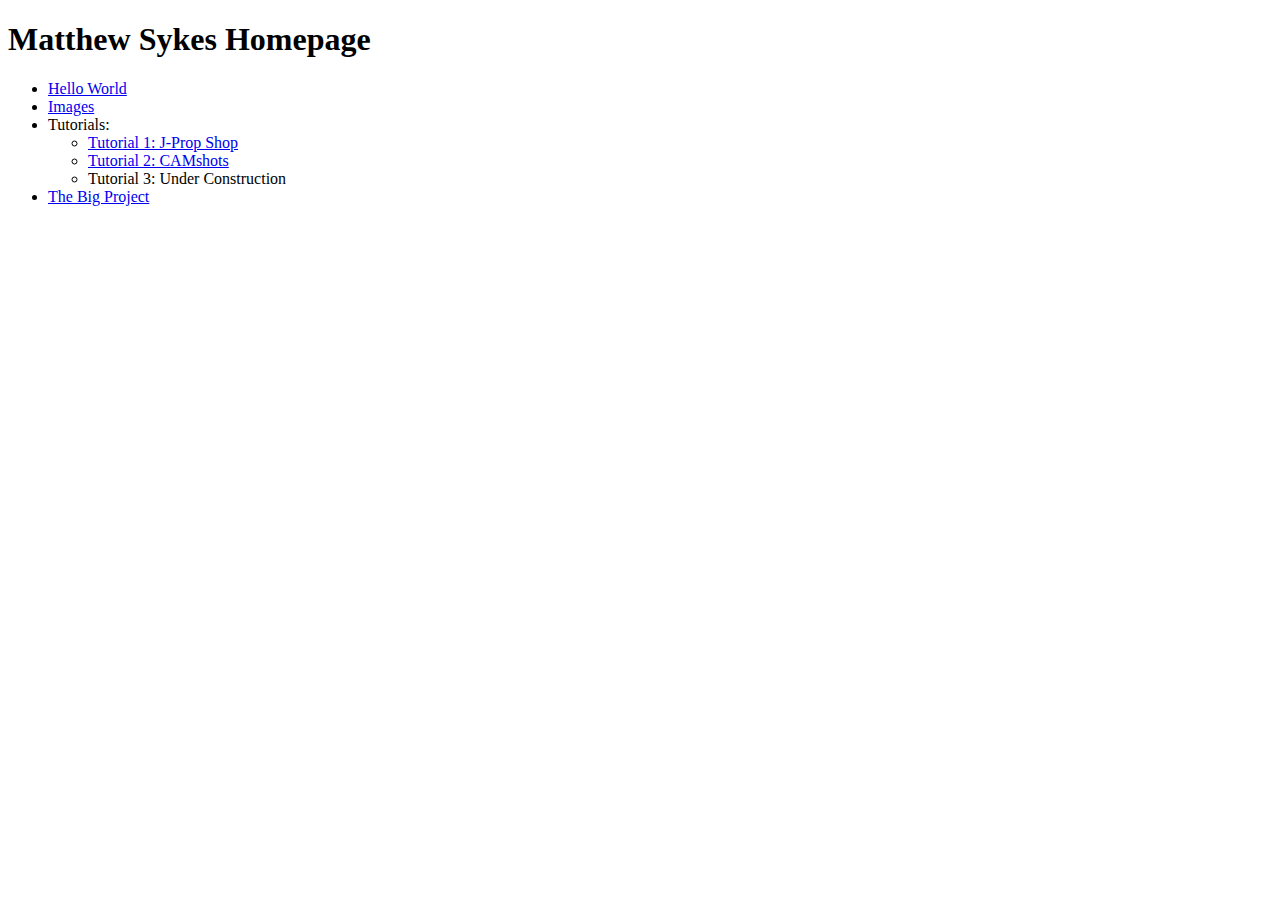
==== html/index.html @ fe3a2e8a "Add files via upload" ====
<!DOCTYPE html>
<html lang="en">
<head>
    <meta charset="UTF-8">
    <meta name="viewport" content="width=device-width, initial-scale=1.0">
    <title>Matthew Sykes | Homepage</title>
</head>
<body>
    <h1>Matthew Sykes Homepage</h1>

    <ul>
        <li><a href="hello_world.html" target="_blank">Hello World</a></li>
        <li><a href="images.html" target="_blank">Images</a></li>
        <li>Tutorials:</li>
            <ul>
                <li><a href="http://ceweb.uml.edu/msyke65870/jprop/index.html" target="_blank">Tutorial 1: J-Prop Shop</a></li>
                <li><a href="http://ceweb.uml.edu/msyke65870/CAMshots/index.html" target="_blank">Tutorial 2: CAMshots</a></li>
                <li>Tutorial 3: Under Construction</li>
            </ul>
        <li><a href="http://ceweb.uml.edu/msyke65870/Project/" target="_blank">The Big Project</a></li>
    </ul>
</body>
</html>
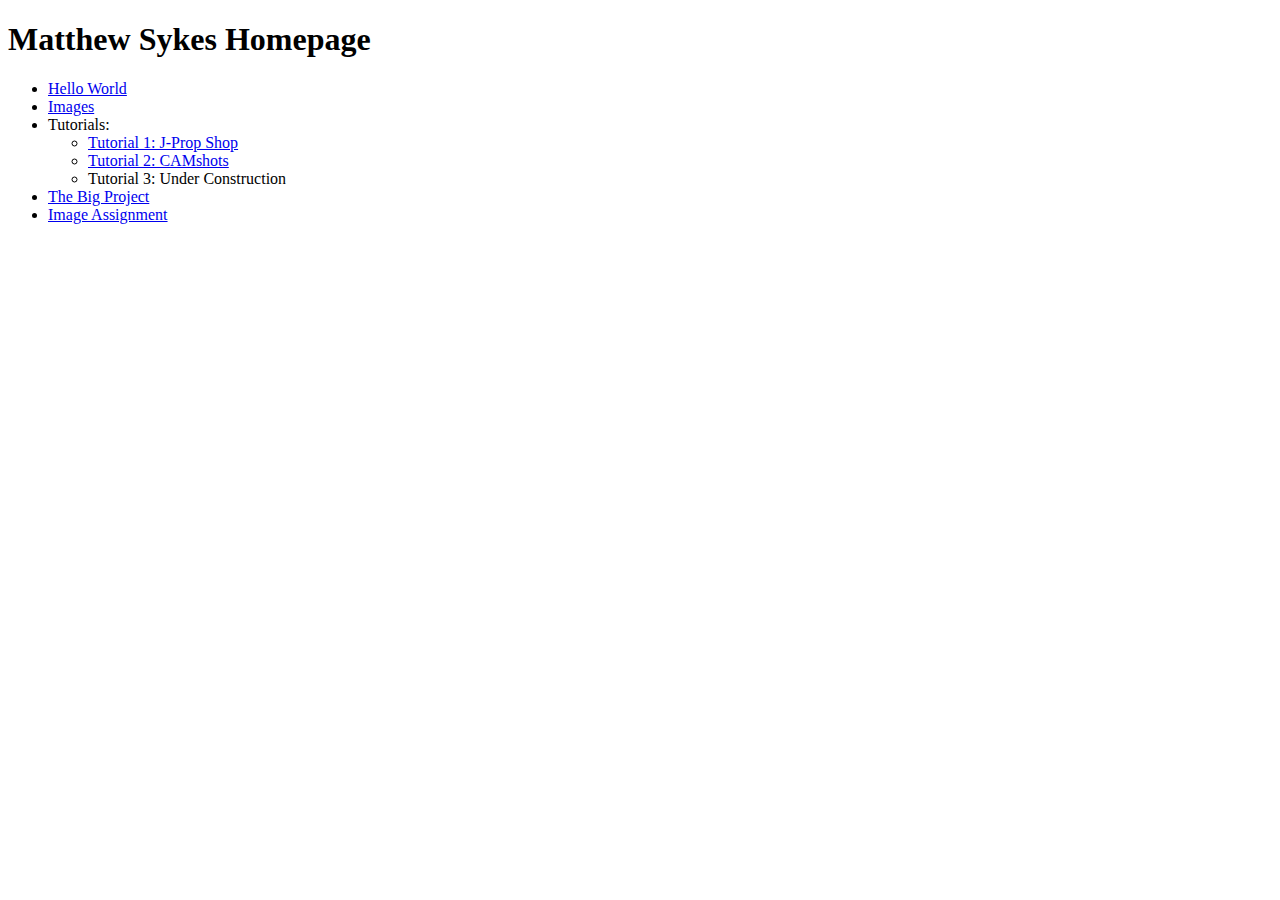
==== commit 2f90f4f8: "Add files via upload" ====
--- a/html/index.html
+++ b/html/index.html
@@ -13,11 +13,12 @@
         <li><a href="images.html" target="_blank">Images</a></li>
         <li>Tutorials:</li>
             <ul>
-                <li><a href="http://ceweb.uml.edu/msyke65870/jprop/index.html" target="_blank">Tutorial 1: J-Prop Shop</a></li>
-                <li><a href="http://ceweb.uml.edu/msyke65870/CAMshots/index.html" target="_blank">Tutorial 2: CAMshots</a></li>
+                <li><a href="jprop/index.html" target="_blank">Tutorial 1: J-Prop Shop</a></li>
+                <li><a href="camshots/index.html" target="_blank">Tutorial 2: CAMshots</a></li>
                 <li>Tutorial 3: Under Construction</li>
             </ul>
-        <li><a href="http://ceweb.uml.edu/msyke65870/Project/" target="_blank">The Big Project</a></li>
+        <li><a href="project/index.html" target="_blank">The Big Project</a></li>
+        <li><a href="week3.html" target="_blank">Image Assignment</a></li>
     </ul>
 </body>
 </html>